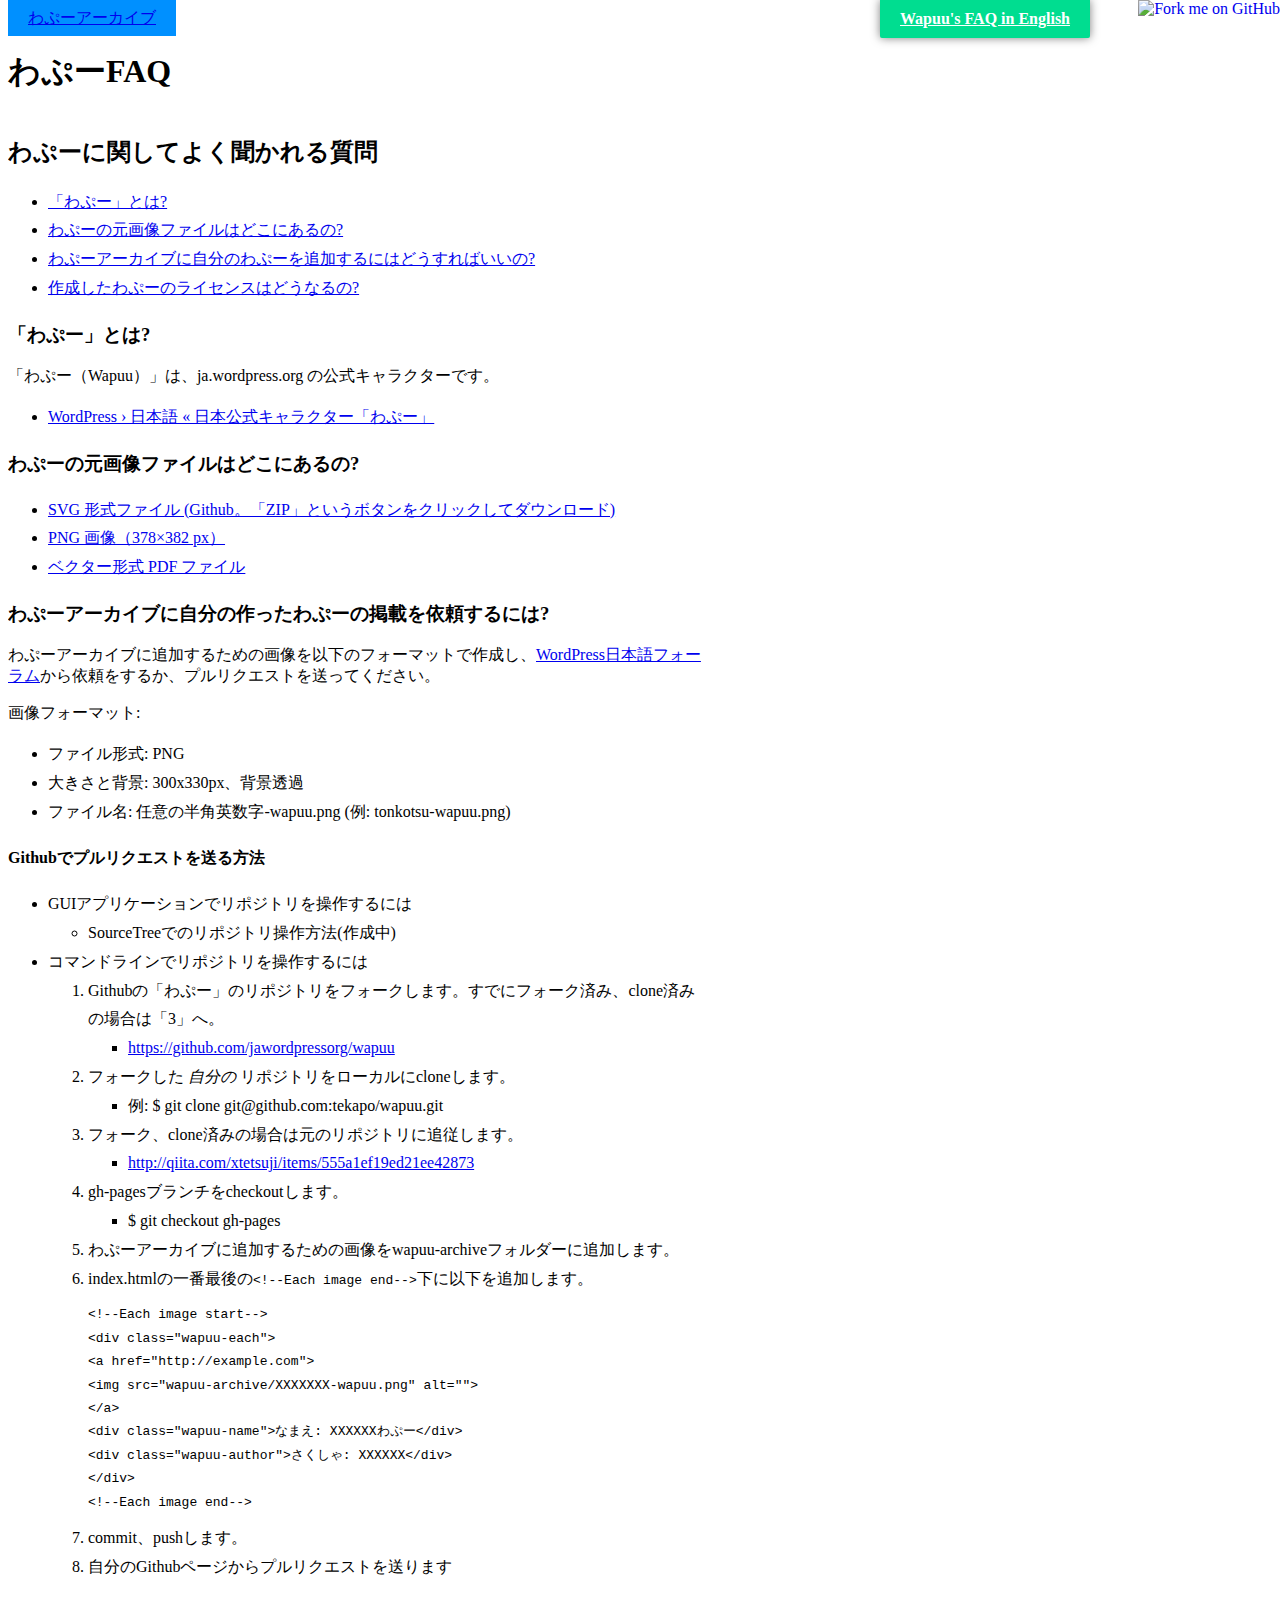
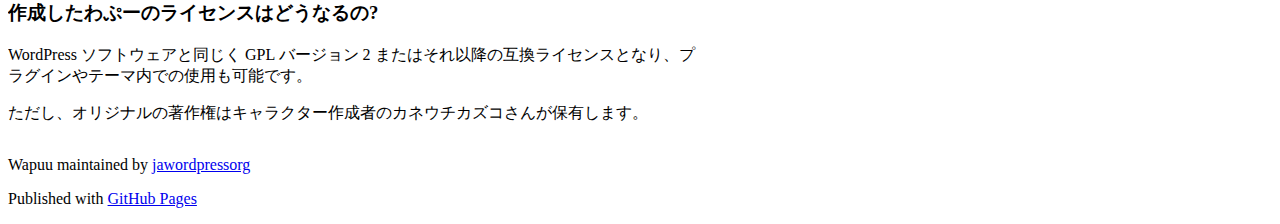
==== faq.html @ 23a695e9 "revise faq page" ====
<!DOCTYPE html>
<html>

    <head>
        <meta charset='utf-8' />
        <meta http-equiv="X-UA-Compatible" content="chrome=1" />
        <meta name="description" content="Wapuu : わぷーアーカイブ" />

        <link rel="stylesheet" type="text/css" media="screen" href="stylesheets/stylesheet.css">
        <link rel="stylesheet" type="text/css" media="screen" href="stylesheets/additional.css">

        <title>わぷーFAQ</title>
    </head>

    <body>
        <a href="http://jawordpressorg.github.io/wapuu/"><img style="position: absolute; top: 0; right: 0; border: 0; padding: 0; margin: 0; box-shadow: none;" src="https://camo.githubusercontent.com/365986a132ccd6a44c23a9169022c0b5c890c387/68747470733a2f2f73332e616d617a6f6e6177732e636f6d2f6769746875622f726962626f6e732f666f726b6d655f72696768745f7265645f6161303030302e706e67" alt="Fork me on GitHub" data-canonical-src="https://s3.amazonaws.com/github/ribbons/forkme_right_red_aa0000.png"></a>
        <!-- HEADER -->
        <div id="header_wrap" class="outer">
            <header class="inner">
                <a id="forkme_banner" href="index.html">わぷーアーカイブ</a>
                <a class="faq-english" href="faq_en.html" style="right: 190px">Wapuu's FAQ in English</a>

                <h1 id="project_title">わぷーFAQ</h1>
            </header>
        </div>

        <!-- MAIN CONTENT -->
        <div id="main_content_wrap" class="outer">
            <section id="main_content" class="inner">
                <h2>わぷーに関してよく聞かれる質問</h2>
                <ul>
                    <li><a href="#わぷーとは">「わぷー」とは?</a></li>
                    <li><a href="#わぷーの元画像ファイル">わぷーの元画像ファイルはどこにあるの?</a></li>
                    <li><a href="#わぷーアーカイブへの追加依頼方法">わぷーアーカイブに自分のわぷーを追加するにはどうすればいいの?</a></li>
                    <li><a href="#ライセンス">作成したわぷーのライセンスはどうなるの?</a></li>
                </ul> 

                <h3 id="わぷーとは">
                    「わぷー」とは?
                </h3>
                <p>「わぷー（Wapuu）」は、ja.wordpress.org の公式キャラクターです。</p>
                <ul>
                    <li><a href="http://ja.wordpress.org/about-wp-ja/wapuu/">WordPress › 日本語 « 日本公式キャラクター「わぷー」</a></li>
                </ul>

                <h3 id="わぷーの元画像ファイル">
                    わぷーの元画像ファイルはどこにあるの?
                </h3>
                <ul>
                    <li><a href="https://github.com/jawordpressorg/wapuu">SVG 形式ファイル (Github。「ZIP」というボタンをクリックしてダウンロード)</a></li>
                    <li><a href="http://ja.wordpress.org/files/2011/09/wapuu.png">PNG 画像（378×382 px）</a></li>
                    <li><a href="http://ja.wordpress.org/files/2012/12/wapuu.pdf">ベクター形式 PDF ファイル</a></li>
                </ul>

                <h3 id="わぷーアーカイブへの追加依頼方法">
                    わぷーアーカイブに自分の作ったわぷーの掲載を依頼するには?
                </h3>

                <p>わぷーアーカイブに追加するための画像を以下のフォーマットで作成し、<a href="https://ja.forums.wordpress.org/forum/6">WordPress日本語フォーラム</a>から依頼をするか、プルリクエストを送ってください。</p>

                <p>画像フォーマット:</p>
                <ul>
                    <li>ファイル形式: PNG</li>
                    <li>大きさと背景: 300x330px、背景透過</li>
                    <li>ファイル名: 任意の半角英数字-wapuu.png (例: tonkotsu-wapuu.png)</li>
                </ul>    

                <h4>Githubでプルリクエストを送る方法</h4>

                <ul>
                    <li>GUIアプリケーションでリポジトリを操作するには
                        <ul>
                            <li>SourceTreeでのリポジトリ操作方法(作成中)</li>
                        </ul>
                    </li>
                    <li>コマンドラインでリポジトリを操作するには

                        <ol>
                            <li>Githubの「わぷー」のリポジトリをフォークします。すでにフォーク済み、clone済みの場合は「3」へ。

                                <ul>
                                    <li><a href="https://github.com/jawordpressorg/wapuu">https://github.com/jawordpressorg/wapuu</a></li>
                                </ul>
                            </li>
                            <li>フォークした <em>自分の</em> リポジトリをローカルにcloneします。

                                <ul>
                                    <li>例: $ git clone git@github.com:tekapo/wapuu.git </li>
                                </ul>
                            </li>
                            <li>フォーク、clone済みの場合は元のリポジトリに追従します。

                                <ul>
                                    <li><a href="http://qiita.com/xtetsuji/items/555a1ef19ed21ee42873">http://qiita.com/xtetsuji/items/555a1ef19ed21ee42873</a></li>
                                </ul>
                            </li>
                            <li>gh-pagesブランチをcheckoutします。

                                <ul>
                                    <li>$ git checkout gh-pages</li>
                                </ul>
                            </li>
                            <li>わぷーアーカイブに追加するための画像をwapuu-archiveフォルダーに追加します。</li>    
                            <li>index.htmlの一番最後の<code>&lt;!--Each image end--&gt;</code>下に以下を追加します。
                                <pre><code>&lt;!--Each image start--&gt;
&lt;div class="wapuu-each"&gt;
&lt;a href="http://example.com"&gt;
&lt;img src="wapuu-archive/XXXXXXX-wapuu.png" alt=""&gt;
&lt;/a&gt;
&lt;div class="wapuu-name"&gt;なまえ: XXXXXXわぷー&lt;/div&gt;
&lt;div class="wapuu-author"&gt;さくしゃ: XXXXXX&lt;/div&gt;
&lt;/div&gt;
&lt;!--Each image end--&gt;
</code></pre>
                            </li>
                            <li>commit、pushします。</li>
                            <li>自分のGithubページからプルリクエストを送ります</li>
                        </ol>
                    </li>
                </ul>


                <h3 id="ライセンス">
                    作成したわぷーのライセンスはどうなるの?
                </h3>

                <p>WordPress ソフトウェアと同じく GPL バージョン 2 またはそれ以降の互換ライセンスとなり、プラグインやテーマ内での使用も可能です。</p>

                <p>ただし、オリジナルの著作権はキャラクター作成者のカネウチカズコさんが保有します。</p>
            </section>
        </div>

        <!-- FOOTER  -->
        <div id="footer_wrap" class="outer">
            <footer class="inner">
                <p class="copyright">Wapuu maintained by <a href="https://github.com/jawordpressorg">jawordpressorg</a></p>
                <p>Published with <a href="http://pages.github.com">GitHub Pages</a></p>
            </footer>
        </div>
    </body>
</html>
---- stylesheets/additional.css ----
@charset "UTF-8";
/*
わぷーページ追加用のスタイルシート。
*/
#forkme_banner {
  padding: 10px 20px;
  background-image: none;
  background-color: #0090ff;
}

.faq-english {
  display: block;
  position: absolute;
  top: 0;
  z-index: 10;
  color: #fff;
  font-weight: 700;
  box-shadow: 0 0 10px rgba(0,0,0,.5);
  border-bottom-left-radius: 2px;
  border-bottom-right-radius: 2px;
  padding: 10px 20px;
  background-image: none;
  background-color: #00dd90;
}

.inner {
  max-width: 700px;
}

#main_content {
  width: 100%;
  overflow: auto;
}
#main_content .wapuu-each:nth-child(even) {
  float: right;
}

.wapuu-each {
  float: left;
  height: 500px;
}
.wapuu-each img {
  width: 300px;
  border: none;
  box-shadow: none;
}

/*for FAQ page*/

#main_content_wrap li {
    line-height: 1.8;
}

#main_content_wrap pre {
    width: 95%;
    margin: 10px 0;
}

h5 {
    font-weight: normal;
}
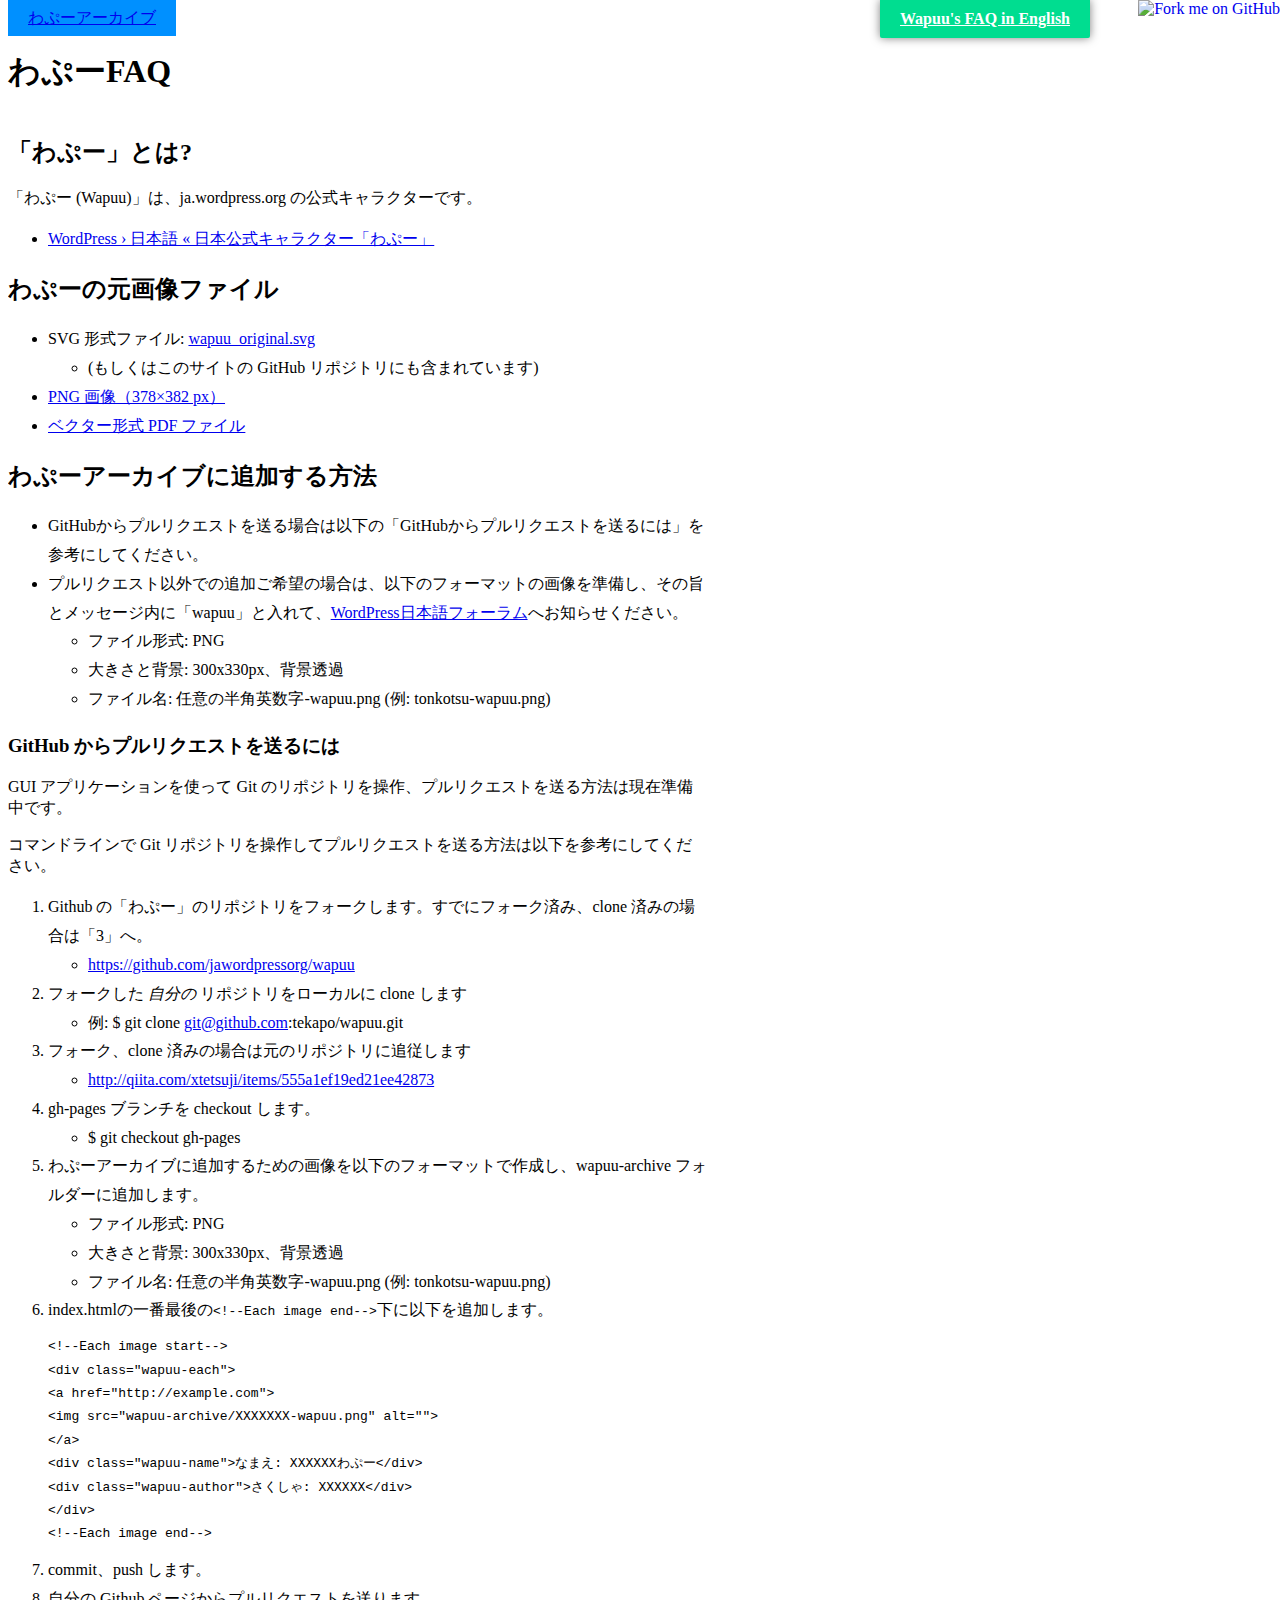
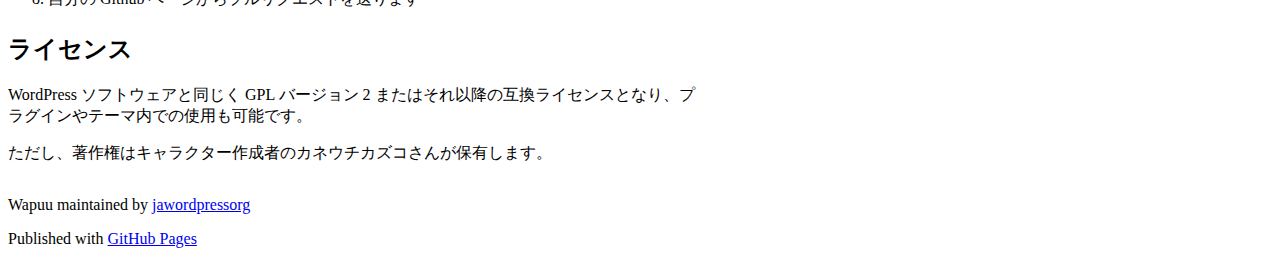
==== commit c07f1f3a: "Merge branch 'gh-pages' into add-en-text-to-index" ====
--- a/faq.html
+++ b/faq.html
@@ -27,82 +27,79 @@
         <!-- MAIN CONTENT -->
         <div id="main_content_wrap" class="outer">
             <section id="main_content" class="inner">
-                <h2>わぷーに関してよく聞かれる質問</h2>
-                <ul>
-                    <li><a href="#わぷーとは">「わぷー」とは?</a></li>
-                    <li><a href="#わぷーの元画像ファイル">わぷーの元画像ファイルはどこにあるの?</a></li>
-                    <li><a href="#わぷーアーカイブへの追加依頼方法">わぷーアーカイブに自分のわぷーを追加するにはどうすればいいの?</a></li>
-                    <li><a href="#ライセンス">作成したわぷーのライセンスはどうなるの?</a></li>
-                </ul> 
+                <h2>
+                    <a name="%E3%82%8F%E3%81%B7%E3%83%BC%E3%81%A8%E3%81%AF" class="anchor" href="#%E3%82%8F%E3%81%B7%E3%83%BC%E3%81%A8%E3%81%AF"><span class="octicon octicon-link"></span></a>「わぷー」とは?</h2>
 
-                <h3 id="わぷーとは">
-                    「わぷー」とは?
-                </h3>
-                <p>「わぷー（Wapuu）」は、ja.wordpress.org の公式キャラクターです。</p>
+                <p>「わぷー (Wapuu)」は、ja.wordpress.org の公式キャラクターです。</p>
+
                 <ul>
                     <li><a href="http://ja.wordpress.org/about-wp-ja/wapuu/">WordPress › 日本語 « 日本公式キャラクター「わぷー」</a></li>
                 </ul>
 
-                <h3 id="わぷーの元画像ファイル">
-                    わぷーの元画像ファイルはどこにあるの?
-                </h3>
+                <h2>
+                    <a name="%E3%82%8F%E3%81%B7%E3%83%BC%E3%81%AE%E7%94%BB%E5%83%8F%E3%83%95%E3%82%A1%E3%82%A4%E3%83%AB" class="anchor" href="#%E3%82%8F%E3%81%B7%E3%83%BC%E3%81%AE%E7%94%BB%E5%83%8F%E3%83%95%E3%82%A1%E3%82%A4%E3%83%AB"><span class="octicon octicon-link"></span></a>わぷーの元画像ファイル
+                </h2>
+
                 <ul>
-                    <li><a href="https://github.com/jawordpressorg/wapuu">SVG 形式ファイル (Github。「ZIP」というボタンをクリックしてダウンロード)</a></li>
+                    <li>SVG 形式ファイル: <a href="http://jawordpressorg.github.io/wapuu/wapuu_original.svg">wapuu_original.svg</a>
+                        <ul>
+                            <li>(もしくはこのサイトの GitHub リポジトリにも含まれています)</li>
+                        </ul>
+                        </li>
                     <li><a href="http://ja.wordpress.org/files/2011/09/wapuu.png">PNG 画像（378×382 px）</a></li>
                     <li><a href="http://ja.wordpress.org/files/2012/12/wapuu.pdf">ベクター形式 PDF ファイル</a></li>
                 </ul>
 
-                <h3 id="わぷーアーカイブへの追加依頼方法">
-                    わぷーアーカイブに自分の作ったわぷーの掲載を依頼するには?
-                </h3>
-
-                <p>わぷーアーカイブに追加するための画像を以下のフォーマットで作成し、<a href="https://ja.forums.wordpress.org/forum/6">WordPress日本語フォーラム</a>から依頼をするか、プルリクエストを送ってください。</p>
-
-                <p>画像フォーマット:</p>
-                <ul>
-                    <li>ファイル形式: PNG</li>
-                    <li>大きさと背景: 300x330px、背景透過</li>
-                    <li>ファイル名: 任意の半角英数字-wapuu.png (例: tonkotsu-wapuu.png)</li>
-                </ul>    
-
-                <h4>Githubでプルリクエストを送る方法</h4>
+                <h2 id="add-archive">わぷーアーカイブに追加する方法</h2>
 
                 <ul>
-                    <li>GUIアプリケーションでリポジトリを操作するには
+                    <li>GitHubからプルリクエストを送る場合は以下の「GitHubからプルリクエストを送るには」を参考にしてください。</li>
+                    <li>プルリクエスト以外での追加ご希望の場合は、以下のフォーマットの画像を準備し、その旨とメッセージ内に「wapuu」と入れて、<a <a href="https://ja.forums.wordpress.org/forum/6">WordPress日本語フォーラム</a>へお知らせください。
                         <ul>
-                            <li>SourceTreeでのリポジトリ操作方法(作成中)</li>
+                            <li>ファイル形式: PNG</li>
+                            <li>大きさと背景: 300x330px、背景透過</li>
+                            <li>ファイル名: 任意の半角英数字-wapuu.png (例: tonkotsu-wapuu.png)</li>
                         </ul>
                     </li>
-                    <li>コマンドラインでリポジトリを操作するには
+                </ul>
+                <p></p>
 
-                        <ol>
-                            <li>Githubの「わぷー」のリポジトリをフォークします。すでにフォーク済み、clone済みの場合は「3」へ。
+                <h3>GitHub からプルリクエストを送るには</h3>
+                <p>GUI アプリケーションを使って Git のリポジトリを操作、プルリクエストを送る方法は現在準備中です。</p>
+                <p>コマンドラインで Git リポジトリを操作してプルリクエストを送る方法は以下を参考にしてください。</p>
+                <ol>
+                    <li>Github の「わぷー」のリポジトリをフォークします。すでにフォーク済み、clone 済みの場合は「3」へ。
 
-                                <ul>
-                                    <li><a href="https://github.com/jawordpressorg/wapuu">https://github.com/jawordpressorg/wapuu</a></li>
-                                </ul>
-                            </li>
-                            <li>フォークした <em>自分の</em> リポジトリをローカルにcloneします。
+                        <ul>
+                            <li><a href="https://github.com/jawordpressorg/wapuu">https://github.com/jawordpressorg/wapuu</a></li>
+                        </ul>
+                    </li>
+                    <li>フォークした <em>自分の</em> リポジトリをローカルに clone します
 
-                                <ul>
-                                    <li>例: $ git clone git@github.com:tekapo/wapuu.git </li>
-                                </ul>
-                            </li>
-                            <li>フォーク、clone済みの場合は元のリポジトリに追従します。
+                        <ul>
+                            <li>例: $ git clone <a href="mailto:git@github.com">git@github.com</a>:tekapo/wapuu.git </li>
+                        </ul>
+                    </li>
+                    <li>フォーク、clone 済みの場合は元のリポジトリに追従します
 
-                                <ul>
-                                    <li><a href="http://qiita.com/xtetsuji/items/555a1ef19ed21ee42873">http://qiita.com/xtetsuji/items/555a1ef19ed21ee42873</a></li>
-                                </ul>
-                            </li>
-                            <li>gh-pagesブランチをcheckoutします。
+                        <ul>
+                            <li><a href="http://qiita.com/xtetsuji/items/555a1ef19ed21ee42873">http://qiita.com/xtetsuji/items/555a1ef19ed21ee42873</a></li>
+                        </ul>
+                    </li>
+                    <li>gh-pages ブランチを checkout します。
 
-                                <ul>
-                                    <li>$ git checkout gh-pages</li>
-                                </ul>
-                            </li>
-                            <li>わぷーアーカイブに追加するための画像をwapuu-archiveフォルダーに追加します。</li>    
-                            <li>index.htmlの一番最後の<code>&lt;!--Each image end--&gt;</code>下に以下を追加します。
-                                <pre><code>&lt;!--Each image start--&gt;
+                        <ul>
+                            <li>$ git checkout gh-pages</li>
+                        </ul>
+                    </li>
+                    <li>わぷーアーカイブに追加するための画像を以下のフォーマットで作成し、wapuu-archive フォルダーに追加します。
+                        <ul>
+                            <li>ファイル形式: PNG</li>
+                            <li>大きさと背景: 300x330px、背景透過</li>
+                            <li>ファイル名: 任意の半角英数字-wapuu.png (例: tonkotsu-wapuu.png)</li>
+                        </ul>
+                    <li>index.htmlの一番最後の<code>&lt;!--Each image end--&gt;</code>下に以下を追加します。
+                        <pre><code>&lt;!--Each image start--&gt;
 &lt;div class="wapuu-each"&gt;
 &lt;a href="http://example.com"&gt;
 &lt;img src="wapuu-archive/XXXXXXX-wapuu.png" alt=""&gt;
@@ -112,21 +109,18 @@
 &lt;/div&gt;
 &lt;!--Each image end--&gt;
 </code></pre>
-                            </li>
-                            <li>commit、pushします。</li>
-                            <li>自分のGithubページからプルリクエストを送ります</li>
-                        </ol>
                     </li>
-                </ul>
+                    <li>commit、push します。</li>
+                    <li>自分の Github ページからプルリクエストを送ります</li>
+                </ol>
 
-
-                <h3 id="ライセンス">
-                    作成したわぷーのライセンスはどうなるの?
-                </h3>
+                <h2>
+                    <a name="%E3%83%A9%E3%82%A4%E3%82%BB%E3%83%B3%E3%82%B9" class="anchor" href="#%E3%83%A9%E3%82%A4%E3%82%BB%E3%83%B3%E3%82%B9"><span class="octicon octicon-link"></span></a>ライセンス
+                </h2>
 
                 <p>WordPress ソフトウェアと同じく GPL バージョン 2 またはそれ以降の互換ライセンスとなり、プラグインやテーマ内での使用も可能です。</p>
 
-                <p>ただし、オリジナルの著作権はキャラクター作成者のカネウチカズコさんが保有します。</p>
+                <p>ただし、著作権はキャラクター作成者のカネウチカズコさんが保有します。</p>
             </section>
         </div>
 
@@ -137,5 +131,8 @@
                 <p>Published with <a href="http://pages.github.com">GitHub Pages</a></p>
             </footer>
         </div>
+
+
+
     </body>
 </html>
